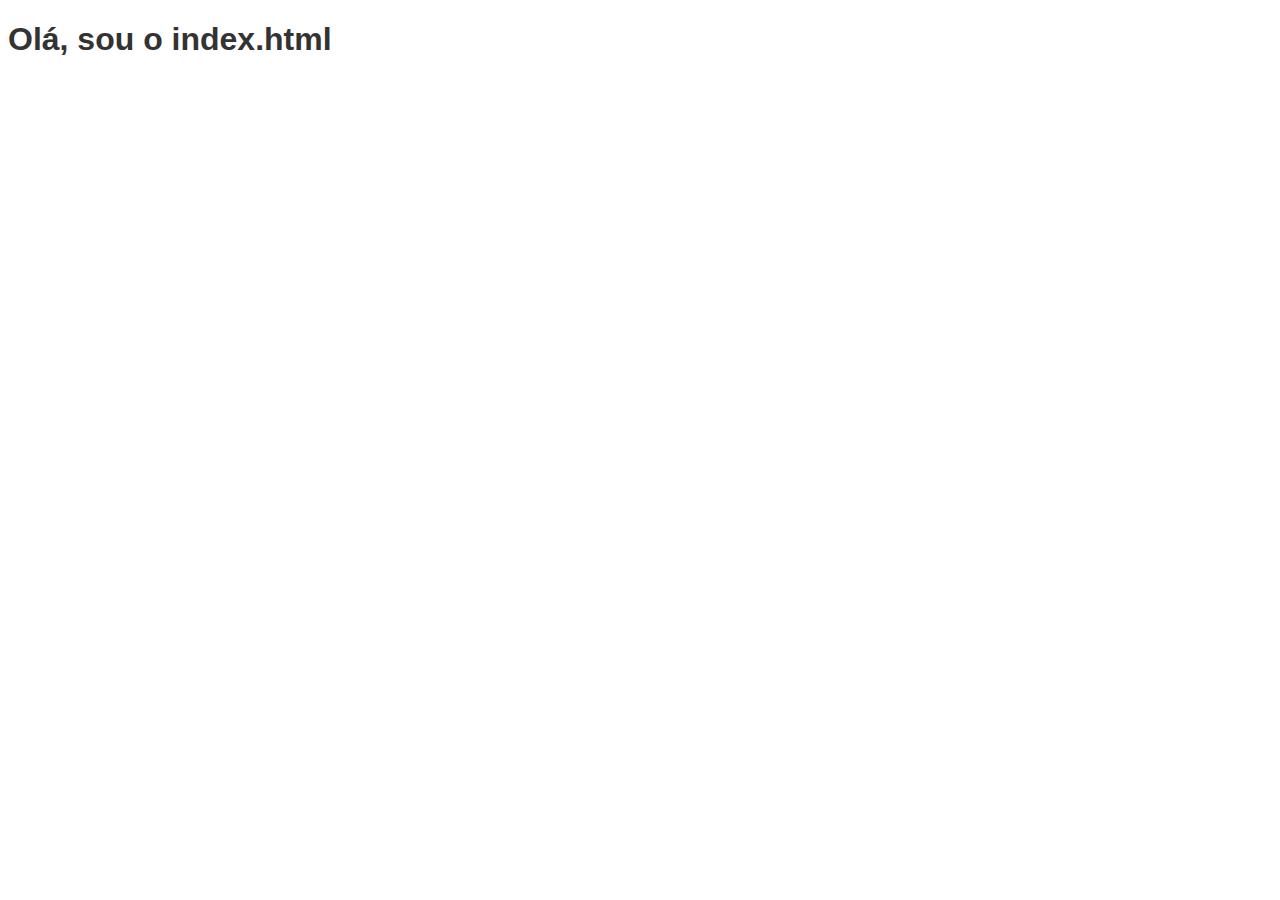
==== index.html @ 9a4f6d45 "Finish Exercise 2-20" ====
<!DOCTYPE html>
<html>
    
    <head>
        <meta charset="utf-8">
        <link rel="stylesheet" href="assets/css/sobre.css">
        <title>
            Mirror Fashion
        </title>
    </head>
    
    <body>
        <h1>
            Olá, sou o index.html
        </h1>
    </body>

</html>
---- assets/css/sobre.css ----
body {
  color: #333333;
  font-family: "Lucida Sans Unicode", "Lucida Grande", sans-serif;
}

h1 {
  background-image: url(../assets/img/sobre-background.jpg);
}

h2 {
  border-bottom: 2px solid #333333;
}

figure {
  background-color: #F2EDED;
  border: 1px solid #ccc;
  text-align: center;
}

figcaption {
  font-style: italic;
}
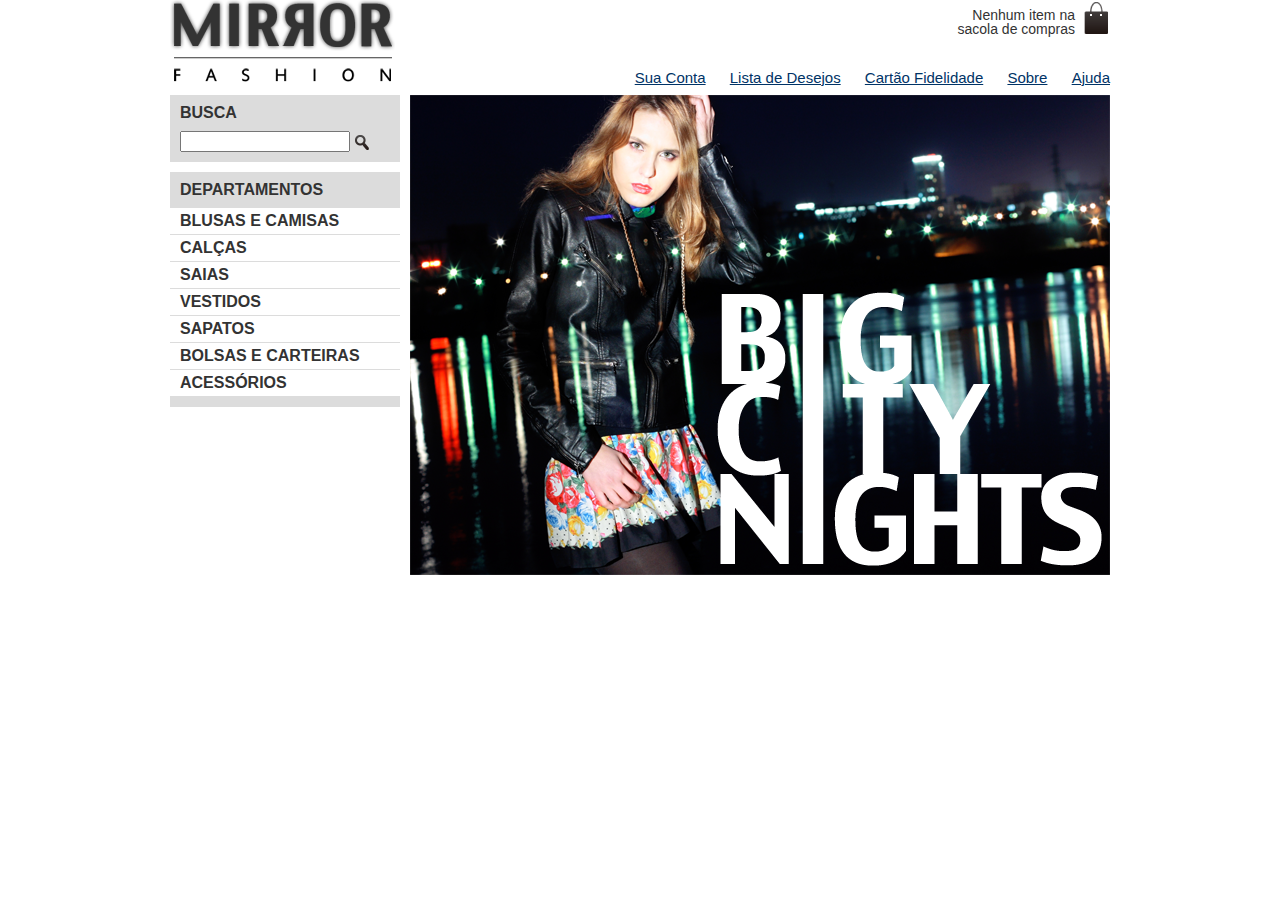
==== commit 8e4a5359: "Finish Exercise 4-7" ====
--- a/index.html
+++ b/index.html
@@ -3,16 +3,83 @@
     
     <head>
         <meta charset="utf-8">
-        <link rel="stylesheet" href="assets/css/sobre.css">
+        <link rel="stylesheet" href="assets/css/reset.css">
+        <link rel="stylesheet" href="assets/css/estilos.css">
         <title>
             Mirror Fashion
         </title>
     </head>
     
     <body>
-        <h1>
-            Olá, sou o index.html
-        </h1>
+        <header class="container">
+            <h1>
+                Mirror Fashion
+            </h1>
+            <p class="sacola">
+                Nenhum item na sacola de compras
+            </p>
+            <nav class="menu-setores">
+                <ul>
+                    <li>
+                        <a href="#">Sua Conta</a>
+                    </li>
+                    <li>
+                        <a href="#">Lista de Desejos</a>
+                    </li>
+                    <li>
+                        <a href="#">Cartão Fidelidade</a>
+                    </li>
+                    <li>
+                        <a href="sobre.html">Sobre</a>
+                    </li>
+                    <li>
+                        <a href="#">Ajuda</a>
+                    </li>
+                </ul>
+            </nav>
+        </header>
+        <section class="container destaque">
+            <section class="busca">
+                <h2>
+                    Busca
+                </h2>
+                <form>
+                    <input type="search">
+                    <input type="image" src="assets/img/busca.png">
+                </form>
+            </section>
+            <section class="menu-departamentos">
+                <h2>
+                    Departamentos
+                </h2>
+                <nav>
+                    <ul>
+                        <li>
+                            <a href="#">Blusas e Camisas</a>
+                        </li>
+                        <li>
+                            <a href="#">Calças</a>
+                        </li>
+                        <li>
+                            <a href="#">Saias</a>
+                        </li>
+                        <li>
+                            <a href="#">Vestidos</a>
+                        </li>
+                        <li>
+                            <a href="#">Sapatos</a>
+                        </li>
+                        <li>
+                            <a href="#">Bolsas e Carteiras</a>
+                        </li>
+                        <li>
+                            <a href="#">Acessórios</a>
+                        </li>
+                    </ul>
+                </nav>
+            </section>
+            <img src="assets/img/destaque-home.png" alt="Promoção: Big City Night">
+        </section>
     </body>
 
 </html>--- a/assets/css/estilos.css
+++ b/assets/css/estilos.css
@@ -0,0 +1,99 @@
+header {
+  position: relative;
+}
+
+header h1 {
+  height: 85px;
+  width: 225px;
+  background-image: url(../img/logo.png);
+  text-indent: -9999px;
+}
+
+body {
+  color: #333333;
+  font-family: "Lucida Sans Unicode", "Lucida Grande", sans-serif;
+}
+
+.sacola {
+  background: url(../img/sacola.png) no-repeat top right;
+  font-size: 14px;
+  padding-right: 35px;
+  text-align: right;
+  width: 140px;
+  padding-top: 8px;
+  position: absolute;
+}
+
+.menu-setores {
+  position: absolute;
+  bottom: 0;
+  right: 0;
+}
+
+.menu-setores ul {
+  font-size: 15px;
+}
+
+.menu-setores ul li {
+  display: inline;
+  margin-left: 20px;
+}
+
+.menu-setores a {
+  color: #003366;
+}
+
+.sacola {
+  position: absolute;
+  top: 0;
+  right: 0;
+}
+
+.container {
+  margin: 0 auto;
+  width: 940px;
+}
+
+.busca, .menu-departamentos {
+  background-color: #dcdcdc;
+  font-weight: bold;
+  text-transform: uppercase;
+  margin-right: 10px;
+  width: 230px;
+  float: left;
+}
+
+.menu-departamentos {
+  clear: left;
+  margin-top: 10px;
+  padding-bottom: 10px;
+}
+
+.busca h2,
+.busca form,
+.menu-departamentos h2 {
+  margin: 10px;
+}
+
+.menu-departamentos ul li {
+  background-color:  #fff;
+  margin-bottom: 1px;
+  padding: 5px 10px;
+}
+
+.menu-departamentos ul li a {
+  color: #333333;
+  text-decoration: none;
+}
+
+.busca input {
+  vertical-align: middle;
+}
+
+.busca input[type=search] {
+  width: 170px;
+}
+
+.destaque {
+  margin-top: 10px;
+}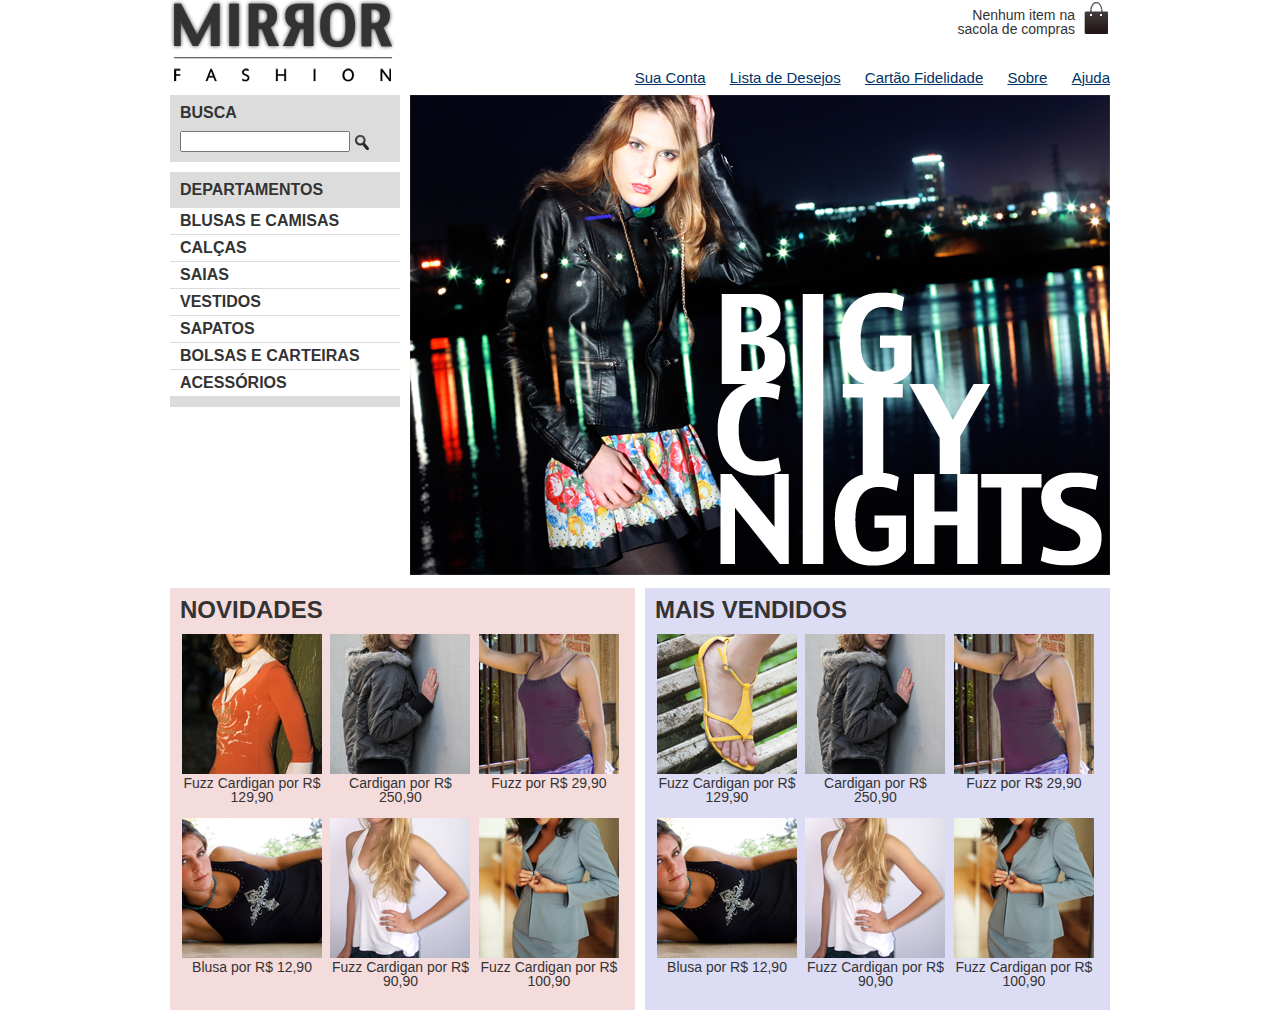
==== commit 249da9e4: "Finish Exercise 4-9" ====
--- a/index.html
+++ b/index.html
@@ -80,6 +80,118 @@
             </section>
             <img src="assets/img/destaque-home.png" alt="Promoção: Big City Night">
         </section>
+        <section class="container paineis">
+            <section class="painel novidades">
+                <h2>
+                    Novidades
+                </h2>
+                <ol>
+                    <li>
+                        <a href="produto.html">
+                            <figure>
+                                <img src="assets/img/produto1.png">
+                                <figcaption>Fuzz Cardigan por R$ 129,90</figcaption>
+                            </figure>
+                        </a>
+                    </li>
+                    <li>
+                        <a href="produto.html">
+                            <figure>
+                                <img src="assets/img/produto2.png">
+                                <figcaption>Cardigan por R$ 250,90</figcaption>
+                            </figure>
+                        </a>
+                    </li>
+                    <li>
+                        <a href="produto.html">
+                            <figure>
+                                <img src="assets/img/produto3.png">
+                                <figcaption>Fuzz por R$ 29,90</figcaption>
+                            </figure>
+                        </a>
+                    </li>
+                    <li>
+                        <a href="produto.html">
+                            <figure>
+                                <img src="assets/img/produto4.png">
+                                <figcaption>Blusa por R$ 12,90</figcaption>
+                            </figure>
+                        </a>
+                    </li>
+                    <li>
+                        <a href="produto.html">
+                            <figure>
+                                <img src="assets/img/produto5.png">
+                                <figcaption>Fuzz Cardigan por R$ 90,90</figcaption>
+                            </figure>
+                        </a>
+                    </li>
+                    <li>
+                        <a href="produto.html">
+                            <figure>
+                                <img src="assets/img/produto6.png">
+                                <figcaption>Fuzz Cardigan por R$ 100,90</figcaption>
+                            </figure>
+                        </a>
+                    </li>
+                </ol>
+            </section>
+            <section class="painel mais-vendidos">
+                <h2>
+                    Mais Vendidos
+                </h2>
+                <ol>
+                    <li>
+                        <a href="produto.html">
+                            <figure>
+                                <img src="assets/img/produto7.png">
+                                <figcaption>Fuzz Cardigan por R$ 129,90</figcaption>
+                            </figure>
+                        </a>
+                    </li>
+                    <li>
+                        <a href="produto.html">
+                            <figure>
+                                <img src="assets/img/produto2.png">
+                                <figcaption>Cardigan por R$ 250,90</figcaption>
+                            </figure>
+                        </a>
+                    </li>
+                    <li>
+                        <a href="produto.html">
+                            <figure>
+                                <img src="assets/img/produto3.png">
+                                <figcaption>Fuzz por R$ 29,90</figcaption>
+                            </figure>
+                        </a>
+                    </li>
+                    <li>
+                        <a href="produto.html">
+                            <figure>
+                                <img src="assets/img/produto4.png">
+                                <figcaption>Blusa por R$ 12,90</figcaption>
+                            </figure>
+                        </a>
+                    </li>
+                    <li>
+                        <a href="produto.html">
+                            <figure>
+                                <img src="assets/img/produto5.png">
+                                <figcaption>Fuzz Cardigan por R$ 90,90</figcaption>
+                            </figure>
+                        </a>
+                    </li>
+                    <li>
+                        <a href="produto.html">
+                            <figure>
+                                <img src="assets/img/produto6.png">
+                                <figcaption>Fuzz Cardigan por R$ 100,90</figcaption>
+                            </figure>
+                        </a>
+                    </li>
+                </ol>
+            </section>
+        </section>
     </body>
 
 </html>--- a/assets/css/estilos.css
+++ b/assets/css/estilos.css
@@ -96,4 +96,42 @@
 
 .destaque {
   margin-top: 10px;
+}
+
+.painel {
+  margin: 10px 0;
+  padding: 10px;
+  width: 445px;
+}
+
+.novidades {
+  float: left;
+  background-color: #f5dcdc;
+}
+
+.mais-vendidos {
+  float: right;
+  background-color: #dcdcf5;
+}
+
+.painel li {
+  display: inline-block;
+  vertical-align: top;
+  width: 140px;
+  margin: 2px;
+  padding-bottom: 10px;
+}
+
+.painel h2 {
+  font-size: 24px;
+  font-weight: bold;
+  text-transform: uppercase;
+  margin-bottom: 10px;
+}
+
+.painel a {
+  color: #333;
+  font-size: 14px;
+  text-align: center;
+  text-decoration: none;
 }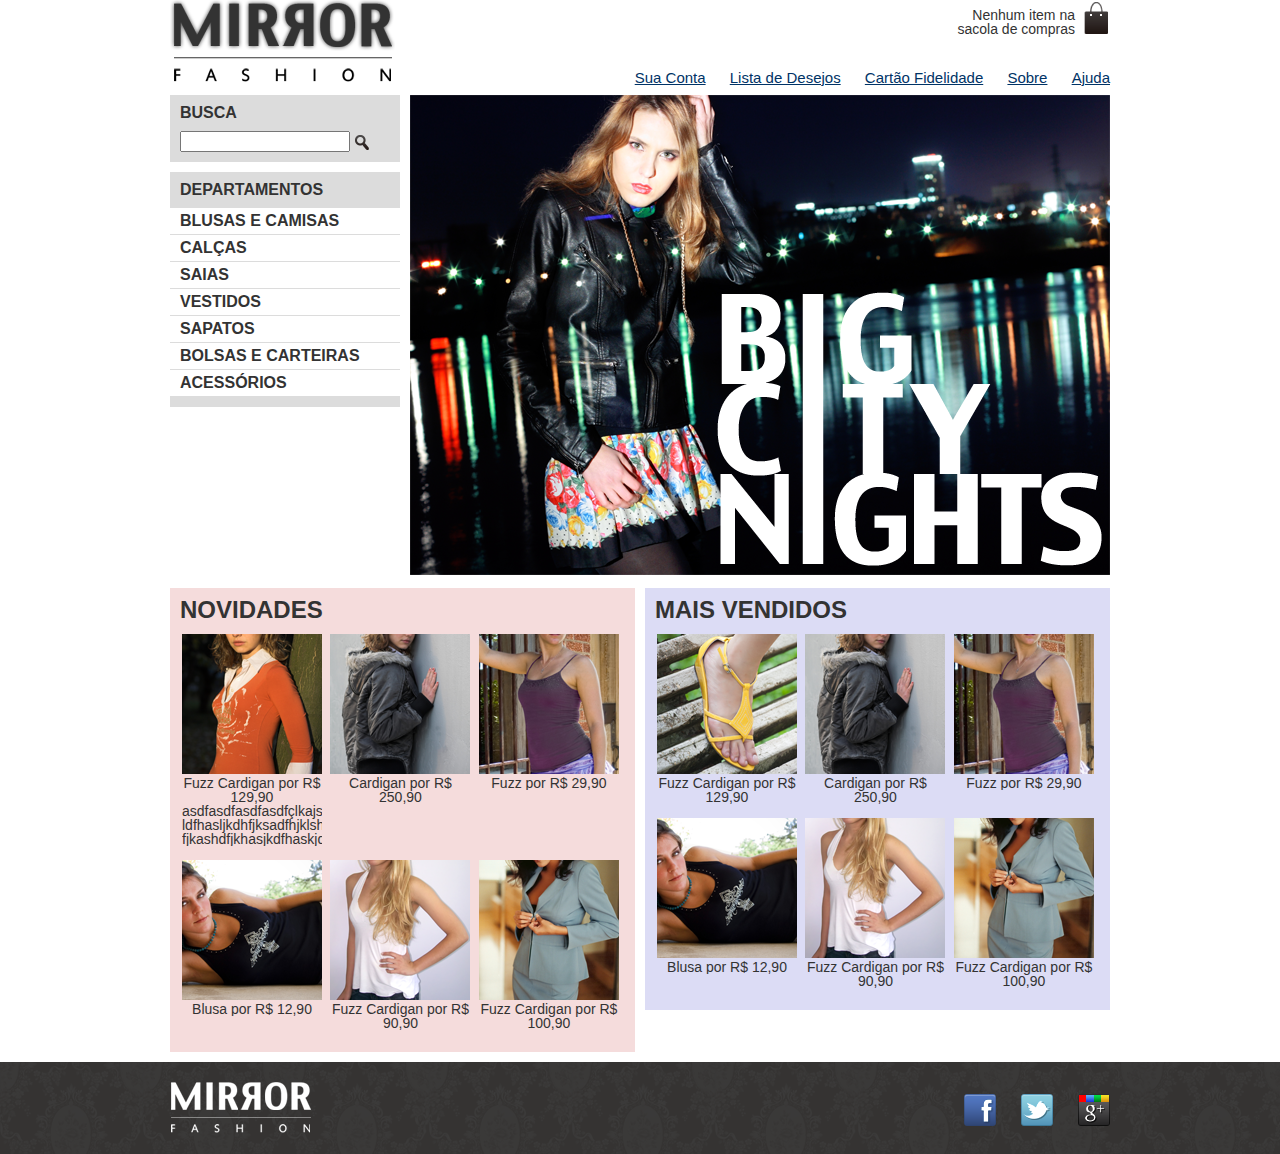
==== commit 38f605f2: "Finish Exercise 4-14" ====
--- a/index.html
+++ b/index.html
@@ -12,6 +12,9 @@
     
     <body>
         <header class="container">
+            <!--[if lt IE 9]>
+                <script src="//html5shiv.googlecode.com/svn/trunk/html5.js"></script>
+            <![endif]-->
             <h1>
                 Mirror Fashion
             </h1>
@@ -90,7 +93,7 @@
                         <a href="produto.html">
                             <figure>
                                 <img src="assets/img/produto1.png">
-                                <figcaption>Fuzz Cardigan por R$ 129,90</figcaption>
+                                <figcaption>Fuzz Cardigan por R$ 129,90 asdfasdfasdfasdfçlkajsdfklajsdkjfhasjk ldfhasljkdhfjksadfhjklshd fjkashdfjkhasjkdfhaskjdhfjkasdhfkjashdfkjlashdfkjshadf</figcaption>
                             </figure>
                         </a>
                     </li>
@@ -192,6 +195,24 @@
                 </ol>
             </section>
         </section>
+        <footer>
+            <div class="container">
+                <h1>
+                    Mirror Fashion
+                </h1>
+                <ul class="social">
+                    <li>
+                        <a href="http://facebook.com/mirrorfashion">Facebook</a>
+                    </li>
+                    <li>
+                        <a href="http://twitter.com/mirrorfashion">Twitter</a>
+                    </li>
+                    <li>
+                        <a href="http://plus.google.com/mirrorfashion">Google+</a>
+                    </li>
+                </ul>
+            </div>
+        </footer>
     </body>
 
 </html>--- a/assets/css/estilos.css
+++ b/assets/css/estilos.css
@@ -12,6 +12,27 @@
 body {
   color: #333333;
   font-family: "Lucida Sans Unicode", "Lucida Grande", sans-serif;
+}
+
+footer {
+  background-image: url(../img/fundo-rodape.png);
+  padding: 20px 0;
+  clear: both;
+}
+
+footer .container {
+  position: relative;
+}
+
+footer h1 {
+  height: 52px;
+  width: 142px;
+  background-image: url(../img/logo-rodape.png);
+  text-indent: -9999px;
+}
+
+figcaption {
+  overflow: hidden;
 }
 
 .sacola {
@@ -134,4 +155,34 @@
   font-size: 14px;
   text-align: center;
   text-decoration: none;
+}
+
+.social {
+  position: absolute;
+  top: 12px;
+  right: 0;
+}
+
+.social li {
+  float: left;
+  margin-left: 25px;
+}
+
+.social li a {
+  height: 32px;
+  width: 32px;
+  display: block;
+  text-indent: -9999px;
+}
+
+.social a[href*="facebook.com"] {
+  background-image: url(../img/facebook.png);
+}
+
+.social a[href*="twitter.com"] {
+  background-image: url(../img/twitter.png);
+}
+
+.social a[href*="plus.google.com"] {
+  background-image: url(../img/googleplus.png);
 }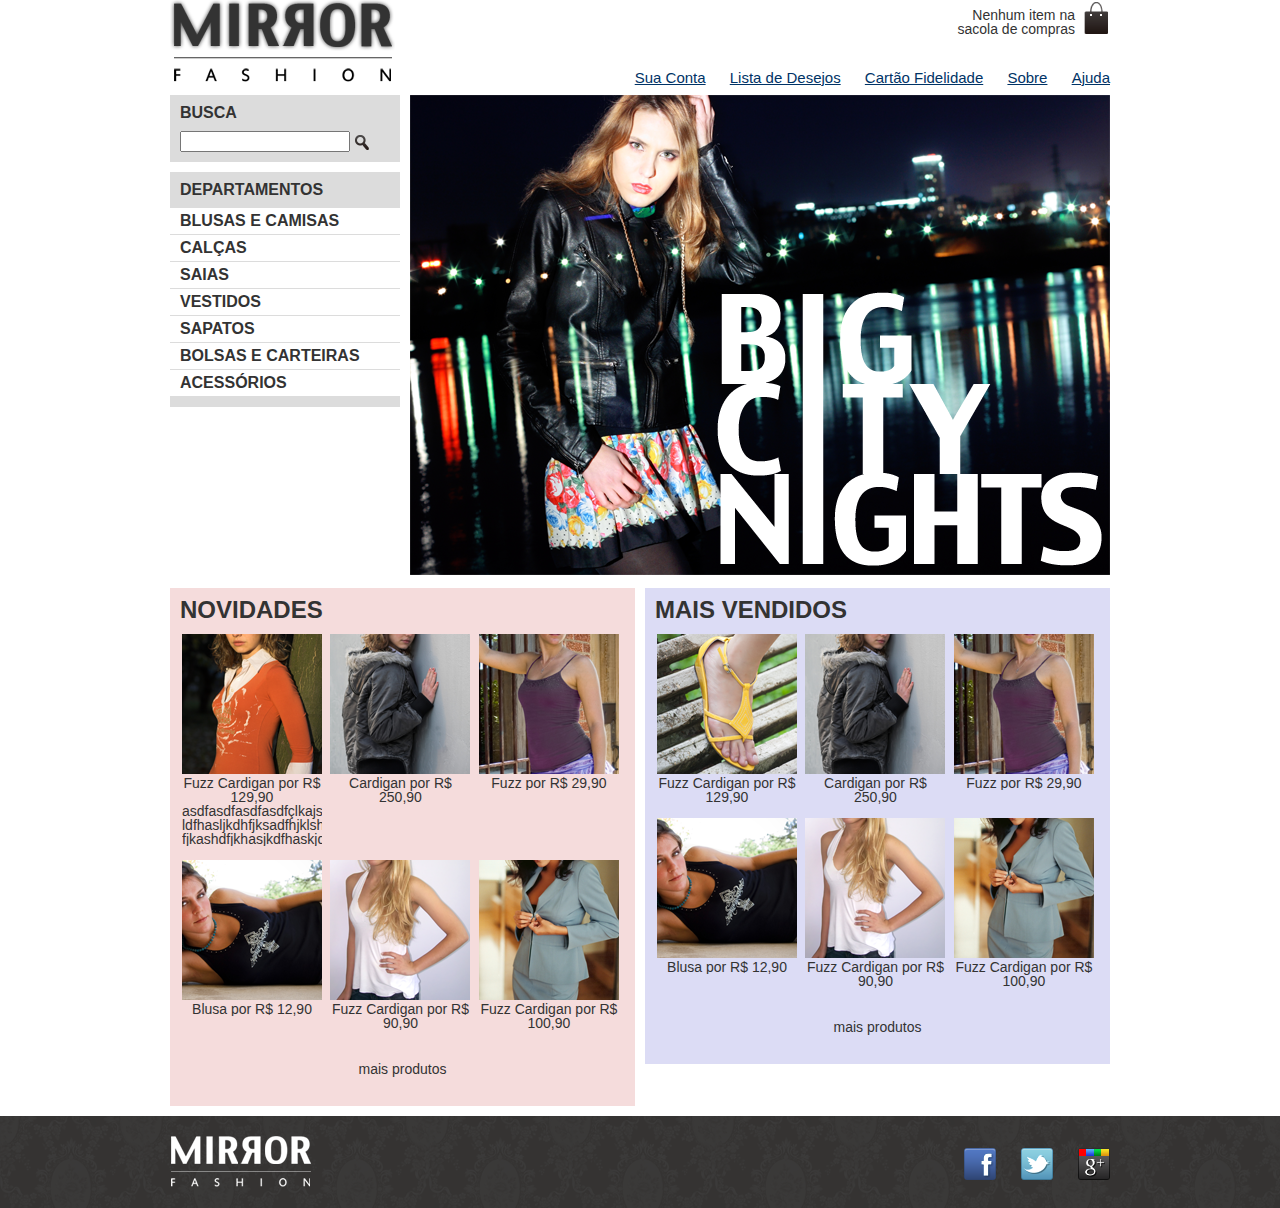
==== commit 6580b1f1: "Finish Exercise 5-9" ====
--- a/index.html
+++ b/index.html
@@ -138,6 +138,32 @@
                         </a>
                     </li>
                 </ol>
+                <ol class="mais-produtos">
+                    <li>
+                        <a href="produto.html">
+                            <figure>
+                                <img src="assets/img/produto6.png">
+                                <figcaption>Fuzz Cardigan por R$ 100,90</figcaption>
+                            </figure>
+                        </a>
+                    </li>
+                    <li>
+                        <a href="produto.html">
+                            <figure>
+                                <img src="assets/img/produto4.png">
+                                <figcaption>Blusa por R$ 12,90</figcaption>
+                            </figure>
+                        </a>
+                    </li>
+                    <li>
+                        <a href="produto.html">
+                            <figure>
+                                <img src="assets/img/produto5.png">
+                                <figcaption>Fuzz Cardigan por R$ 90,90</figcaption>
+                            </figure>
+                        </a>
+                    </li>
+                </ol>
             </section>
             <section class="painel mais-vendidos">
                 <h2>
@@ -189,6 +215,32 @@
                             <figure>
                                 <img src="assets/img/produto6.png">
                                 <figcaption>Fuzz Cardigan por R$ 100,90</figcaption>
+                            </figure>
+                        </a>
+                    </li>
+                </ol>
+                <ol class="mais-produtos-vendidos">
+                    <li>
+                        <a href="produto.html">
+                            <figure>
+                                <img src="assets/img/produto6.png">
+                                <figcaption>Fuzz Cardigan por R$ 100,90</figcaption>
+                            </figure>
+                        </a>
+                    </li>
+                    <li>
+                        <a href="produto.html">
+                            <figure>
+                                <img src="assets/img/produto4.png">
+                                <figcaption>Blusa por R$ 12,90</figcaption>
+                            </figure>
+                        </a>
+                    </li>
+                    <li>
+                        <a href="produto.html">
+                            <figure>
+                                <img src="assets/img/produto5.png">
+                                <figcaption>Fuzz Cardigan por R$ 90,90</figcaption>
                             </figure>
                         </a>
                     </li>
@@ -213,6 +265,7 @@
                 </ul>
             </div>
         </footer>
+        <script type="text/javascript" src="assets/js/mostra.js"></script>
     </body>
 
 </html>--- a/assets/css/estilos.css
+++ b/assets/css/estilos.css
@@ -185,4 +185,14 @@
 
 .social a[href*="plus.google.com"] {
   background-image: url(../img/googleplus.png);
+}
+
+.mostra-mais {
+  display: block;
+  padding: 20px;
+  text-align: right;
+}
+
+.mais-produtos, .mais-produtos-vendidos{
+  display: none;
 }